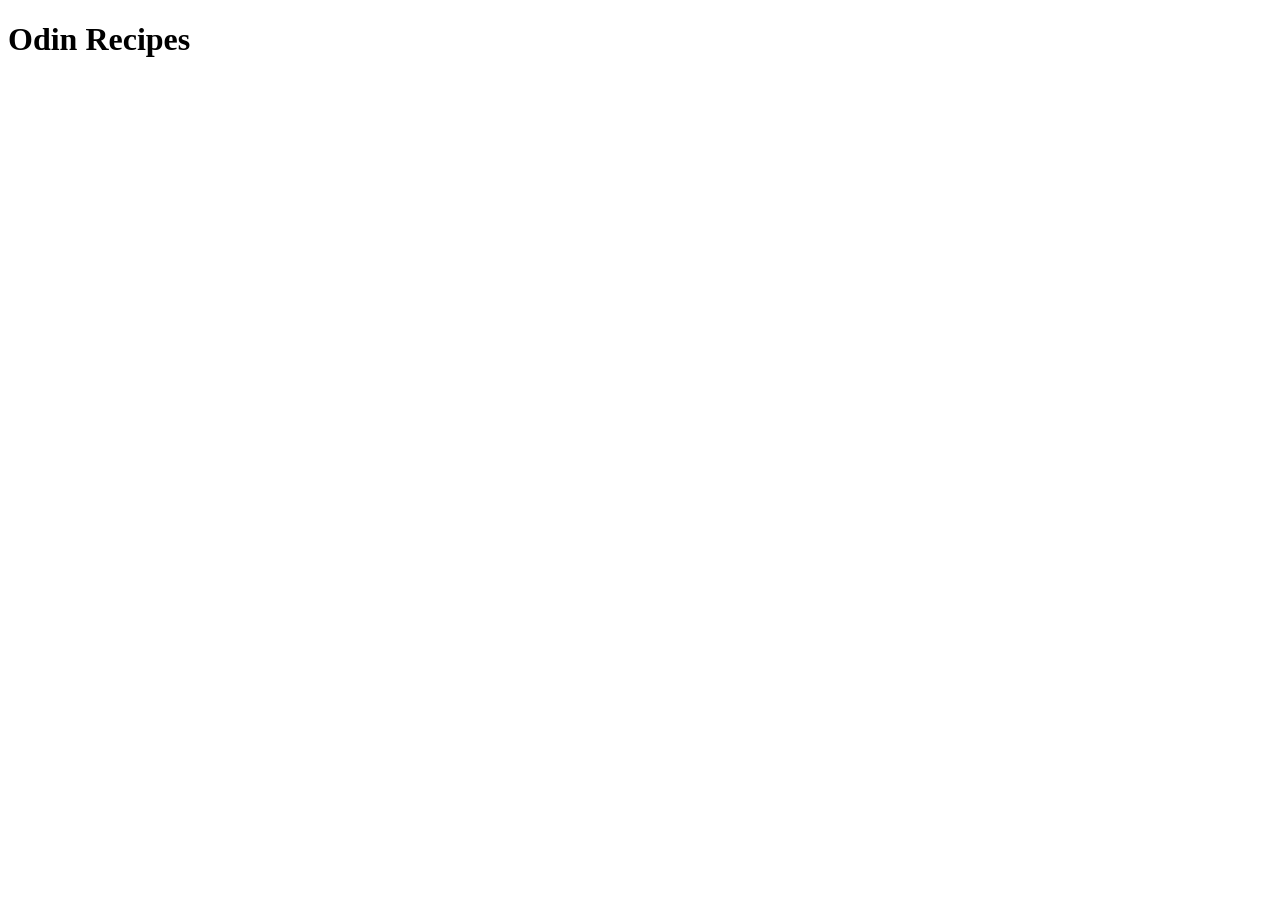
==== index.html @ 9f8ee185 "Add homepage with project title Create index.html with proper HTML boiler plate and h1 'odin Recipes" ====
<!DOCTYPE html>
<html lang="en">
    <head>
        <meta charset="UTF8">
        <meta name="viewport" content="width=device-width, initial-scale=1.0">
        <title>Odin Recipes</title>
    </head>

    <body> 
        <h1>Odin Recipes</h1>
    </body>
</html>
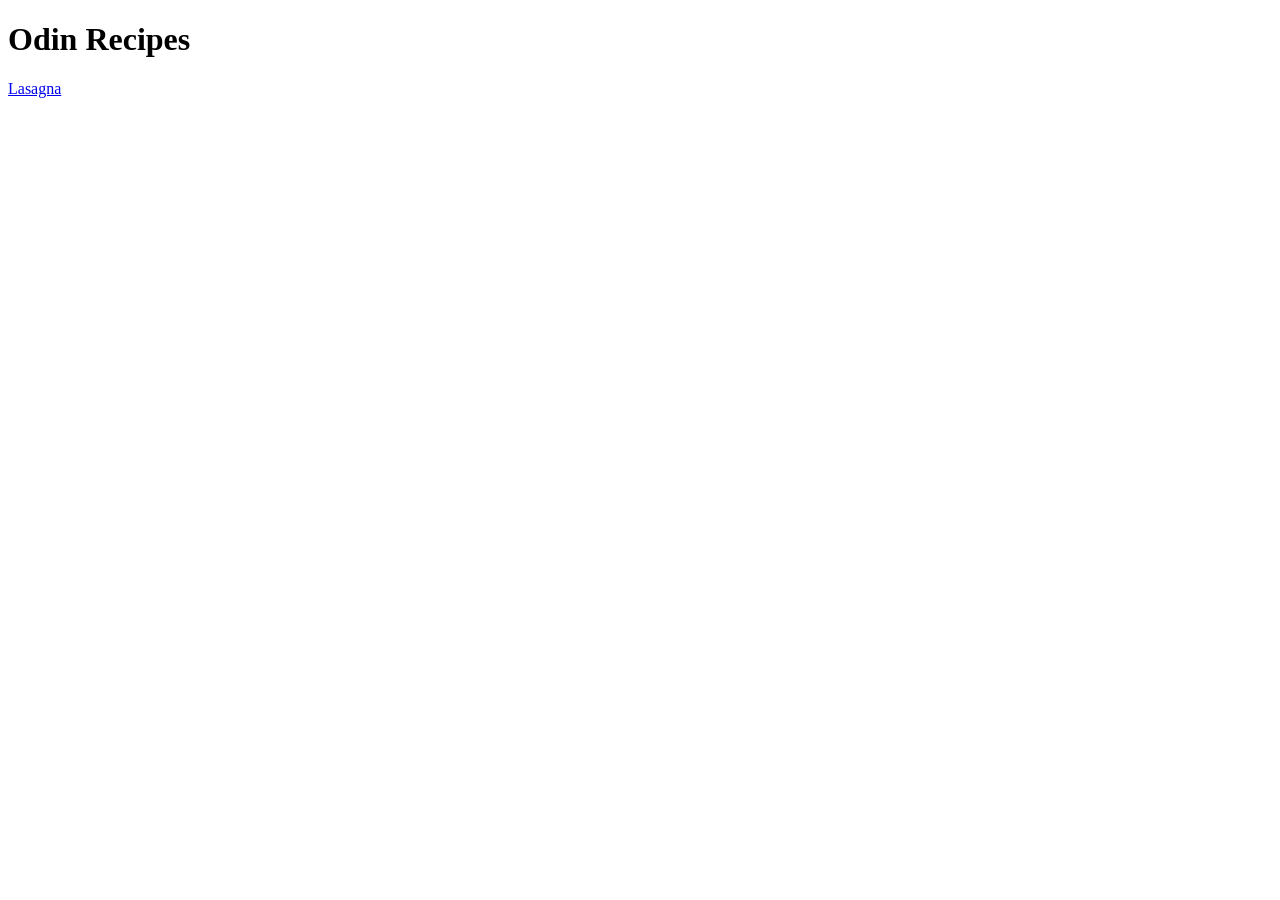
==== commit bb9c819b: "Add first recipe page with navigation Create recipes directory and lasagna.html with HTML boilerplat" ====
--- a/index.html
+++ b/index.html
@@ -8,5 +8,6 @@
 
     <body> 
         <h1>Odin Recipes</h1>
+        <a href="recipes/Lasagna.html">Lasagna</a>
     </body>
 </html>
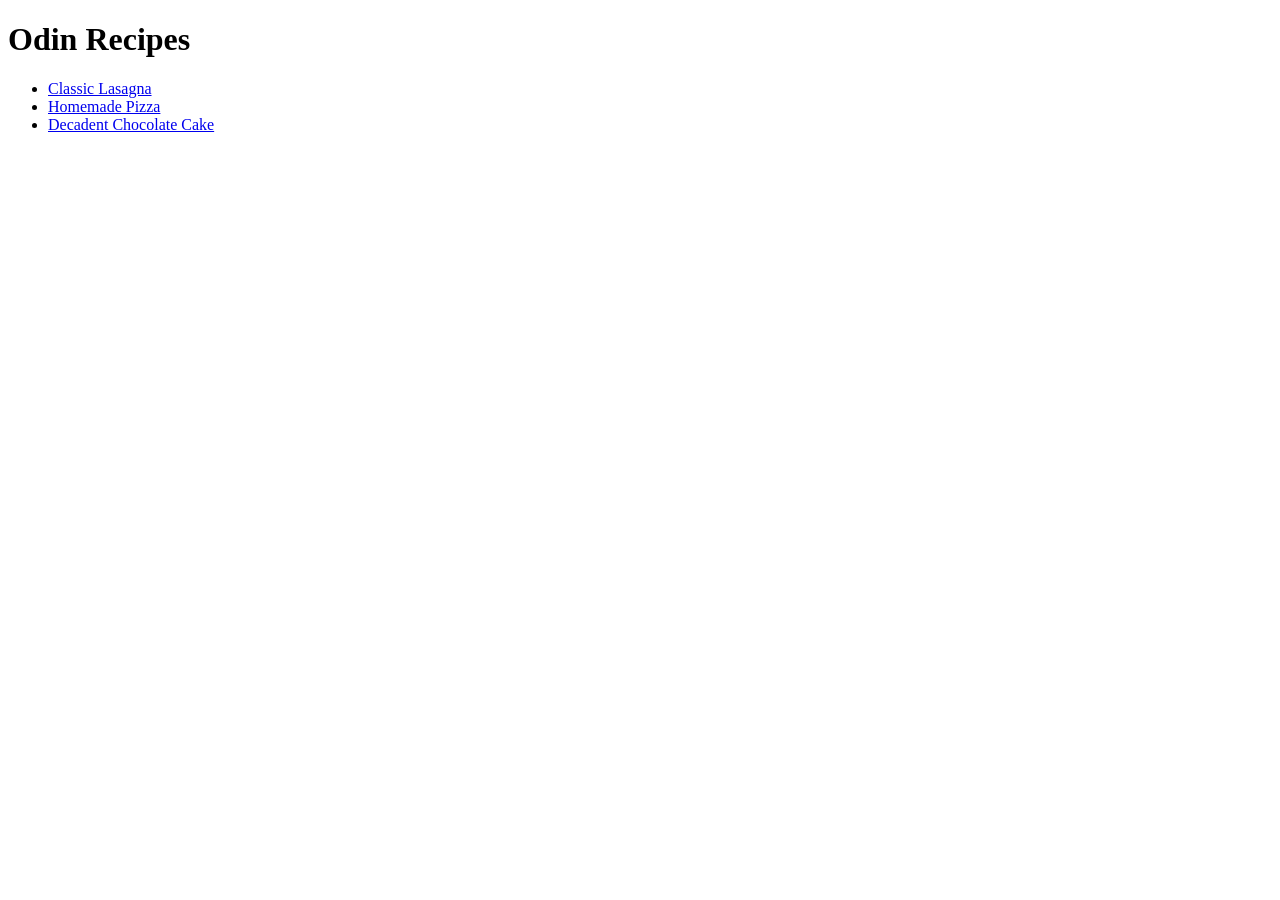
==== commit 9fb90cd8: "Add CSS styling to recipe website Create external stylesheet with comprehensive styling including co" ====
--- a/index.html
+++ b/index.html
@@ -1,13 +1,19 @@
 <!DOCTYPE html>
 <html lang="en">
-    <head>
-        <meta charset="UTF8">
-        <meta name="viewport" content="width=device-width, initial-scale=1.0">
-        <title>Odin Recipes</title>
-    </head>
-
-    <body> 
-        <h1>Odin Recipes</h1>
-        <a href="recipes/Lasagna.html">Lasagna</a>
-    </body>
+<head>
+    <meta charset="UTF-8">
+    <meta name="viewport" content="width=device-width, initial-scale=1.0">
+    <title>Odin Recipes</title>
+    <!-- Link to external CSS-->
+     <link rel=""stylesheet" href="styles.css">
+</head>
+<body>
+    <h1>Odin Recipes</h1>
+    
+    <ul id="recipe-list">
+        <li><a href="recipes/lasagna.html">Classic Lasagna</a></li>
+        <li><a href="recipes/pizza.html">Homemade Pizza</a></li>
+        <li><a href="recipes/chocolate-cake.html">Decadent Chocolate Cake</a></li>
+    </ul>
+</body>
 </html>
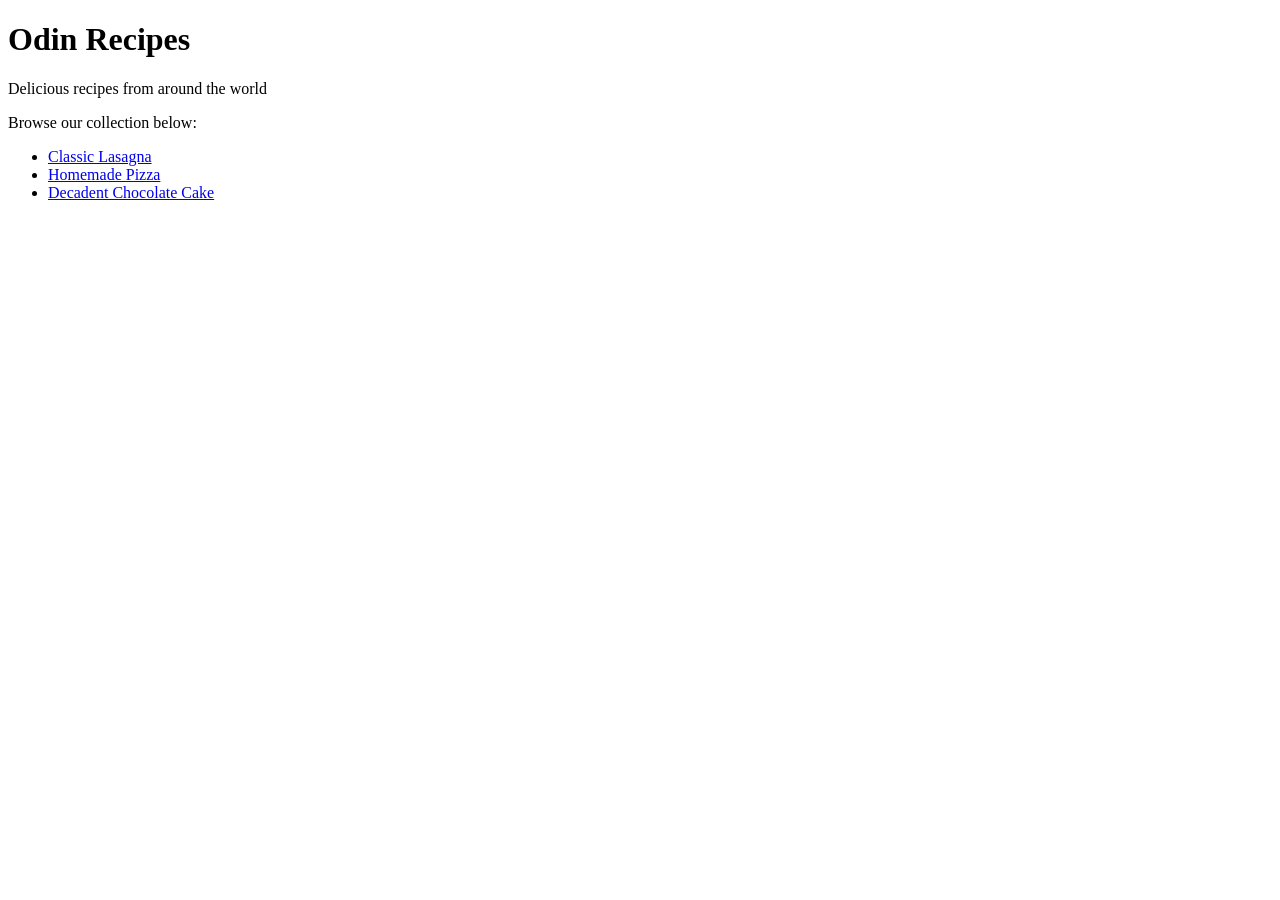
==== commit b3f589e0: "Add cascade and specificity demonstration examples Create demo files showing inheritance, specificit" ====
--- a/index.html
+++ b/index.html
@@ -4,11 +4,17 @@
     <meta charset="UTF-8">
     <meta name="viewport" content="width=device-width, initial-scale=1.0">
     <title>Odin Recipes</title>
-    <!-- Link to external CSS-->
-     <link rel=""stylesheet" href="styles.css">
+    <link rel="stylesheet" href="styles.css">
 </head>
 <body>
-    <h1>Odin Recipes</h1>
+    <!-- New parent div to demonstrate inheritance -->
+    <div id="page-header">
+        <h1>Odin Recipes</h1>
+        <p class="tagline">Delicious recipes from around the world</p>
+    </div>
+    
+    <!-- This paragraph is OUTSIDE the header - won't inherit -->
+    <p class="tagline">Browse our collection below:</p>
     
     <ul id="recipe-list">
         <li><a href="recipes/lasagna.html">Classic Lasagna</a></li>
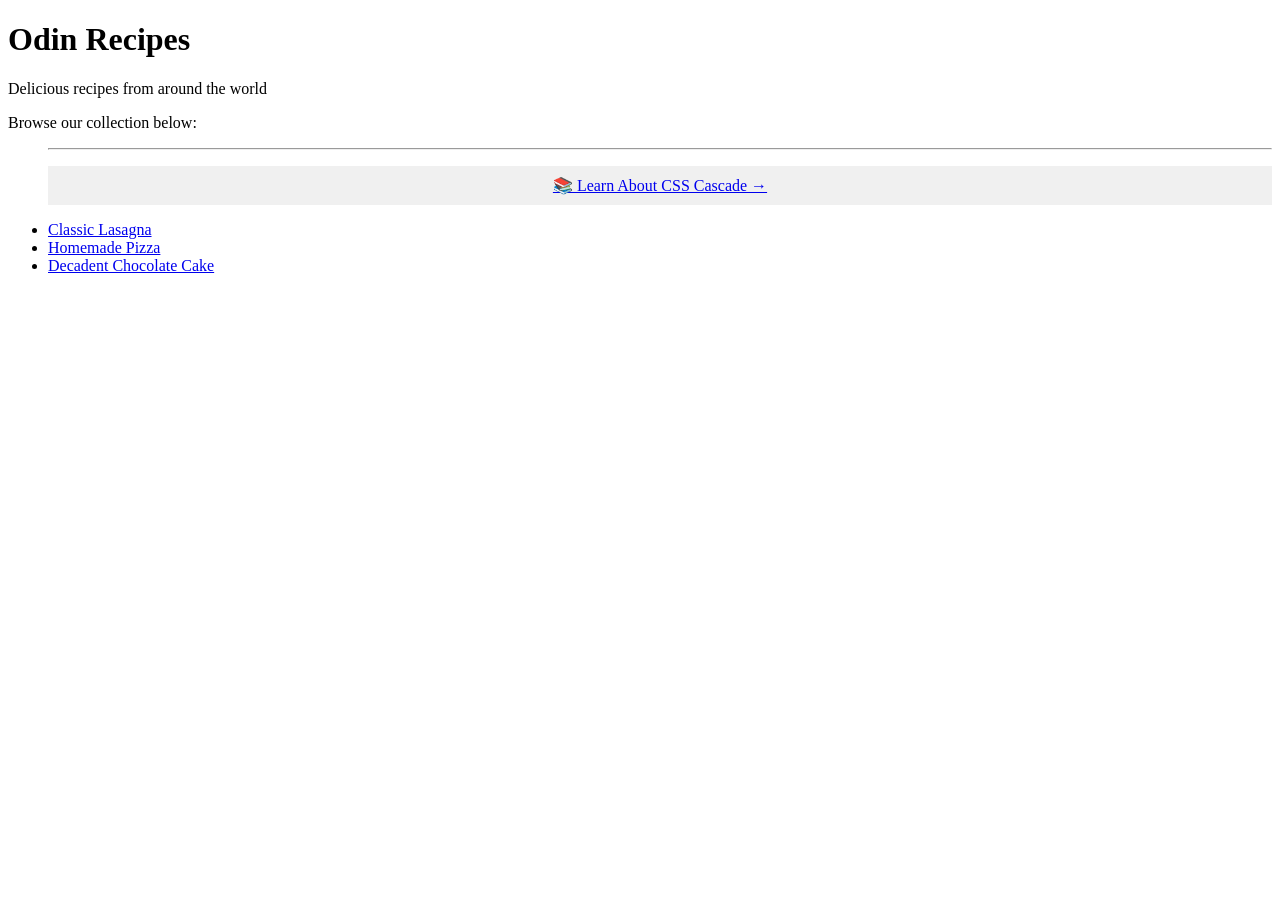
==== commit f09a597e: "Add CSS cascade demonstration page Create comprehensive demo showing inheritance, specificity hierar" ====
--- a/index.html
+++ b/index.html
@@ -17,6 +17,9 @@
     <p class="tagline">Browse our collection below:</p>
     
     <ul id="recipe-list">
+        <hr>
+        <p><a href="cascade-demo.html" style="display: block; text-align: center;
+         padding: 10px; background-color: #f0f0f0;">📚 Learn About CSS Cascade →</a></p>
         <li><a href="recipes/lasagna.html">Classic Lasagna</a></li>
         <li><a href="recipes/pizza.html">Homemade Pizza</a></li>
         <li><a href="recipes/chocolate-cake.html">Decadent Chocolate Cake</a></li>
